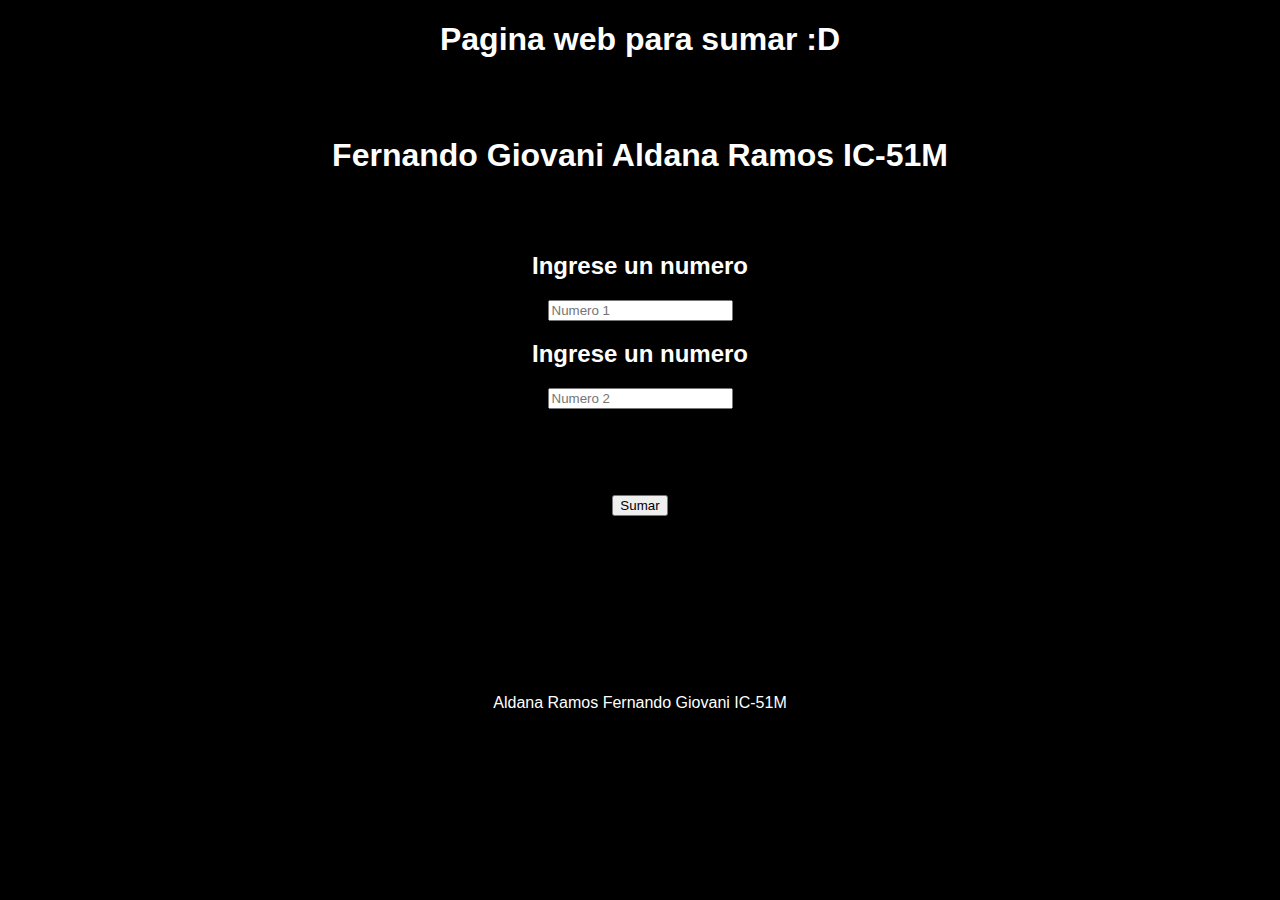
==== public/index.html @ c8bc7315 "Add files via upload" ====
<!DOCTYPE html>
<html>
 <head>
   <meta charset="utf-8">
   <title>UndeadForm</title>

   <!-- Ícono para la página web. -->
   <link rel="icon" sizes="32x32" href="favicon.ico">

   <!-- Color de la barra de navegación de Chrome. -->
   <meta name="theme-color" content="#099D0B">

   <!-- Configuración de la Web App Chrome y Microsoft Store. -->
   <link rel="manifest" href="manifest.json">

   <!-- Configuración para del acceso directo en Windows Edge/IE -->
   <!-- Icono -->
   <meta name="msapplication-TileImage" content="img/undead.png">
   <!-- Color de tile. -->
   <meta name="msapplication-TileColor" content="#4fc3f7">

   <!-- Configuración para Web Clip en Safari. -->
   <meta name="mobile-web-app-capable" content="yes">
   <link rel="apple-touch-icon" sizes="1024x1024" href="img/undead.png">
   <link rel="apple-touch-startup-image" sizes="1024x1024"
     href="img/undead.png">
   <meta name="apple-mobile-web-app-capable" content="yes">
   <meta name="apple-mobile-web-app-status-bar-style" content="black">

   <meta name="viewport" content="width=device-width, initial-scale=1">
   <link rel="stylesheet" href="css/estilos.css">

   <!-- update the version number as needed -->
   <script defer src="/__/firebase/6.0.2/firebase-app.js"></script>
   <!-- include only the Firebase features as you need -->
   <script defer src="/__/firebase/6.0.2/firebase-auth.js"></script>
   <script defer src="/__/firebase/6.0.2/firebase-firestore.js"></script>
   <script defer src="/__/firebase/6.0.2/firebase-messaging.js"></script>
   <script defer src="/__/firebase/6.0.2/firebase-storage.js"></script>
   <!-- initialize the SDK after all desired features are loaded -->
   <script defer src="/__/firebase/init.js"></script>

 </head>
 <body>
 	<center>
 		<h1>Pagina web para sumar :D</h1>
 		<br><br>
 		<h1>Fernando Giovani Aldana Ramos IC-51M</h1>
 		<br><br>
   <form name="vista">
     <p>
      <h2>Ingrese un numero</h2>
       <input type="number" name="numero1" required placeholder="Numero 1"
         accesskey="1">
     </p>
     <p>
      <h2>Ingrese un numero</h2>
       <input type="number" name="numero2" required placeholder="Numero 2"
         accesskey="2">
     </p>
     <br><br><br>
     <p>
       <output name="respuesta"></output>
     </p>
     <p>
       <button type="submit">Sumar</button>
     </p>
    </form>
   <script>
     "use strict";
     document.vista.addEventListener("submit", saluda);
     function saluda(evt) {
       evt.preventDefault();
       const numero1 = document.vista.numero1.value;
       const numero2 = document.vista.numero2.value;
       var suma = parseInt(numero1) + parseInt(numero2);
       document.vista.respuesta.value = "La suma de los numeros es: "+suma;
     }
   </script>
   <script>
     /* Registra un service worker para instalar la aplicación en el
      * caché del navegador. */
     async function registraServiceWorker() {
       if ("serviceWorker" in navigator) {
         try {
           const registro = await navigator.serviceWorker.register("sw.js");
           console.log("Service Worker registrado.");
           console.log(registro);
         } catch (e) {
           muestraError(e);
         }
       }
     }

     registraServiceWorker();
     document.addEventListener('DOMContentLoaded', function () {
       try {
         let app = firebase.app();
         let features = ['auth', 'database', 'messaging', 'storage']
           .filter(feature => typeof app[feature] === 'function');
         document.vista.mensaje.value =
           `Firebase SDK cargó con: ${features.join(', ')}`;
       } catch (e) {
         console.log(e);
         document.vista.mensaje.value =
           'Error cargando Firebase SDK. Revisa la consola del navegador.';
       }
     });
   </script>
   <br><br><br><br><br><br><br><br><br>
   <footer>Aldana Ramos Fernando Giovani IC-51M</footer>
</center>
 </body>
</html>
---- public/css/estilos.css ----
body {
	background: black;
 	margin: 0;
 	color: white;
}

body, input, a {
 font-family: sans-serif;
}

header {
 text-align: center;
}

main {
 max-width: 600px;
 margin: 0 auto;
 background-color: #f0f0f0;
}

p {
 margin: 1em;
 color: white;
}

label {
 display: block;
 font-size: small;
 font-weight: bold;
}

label>* {
 display: block;
 width: 100%;
}
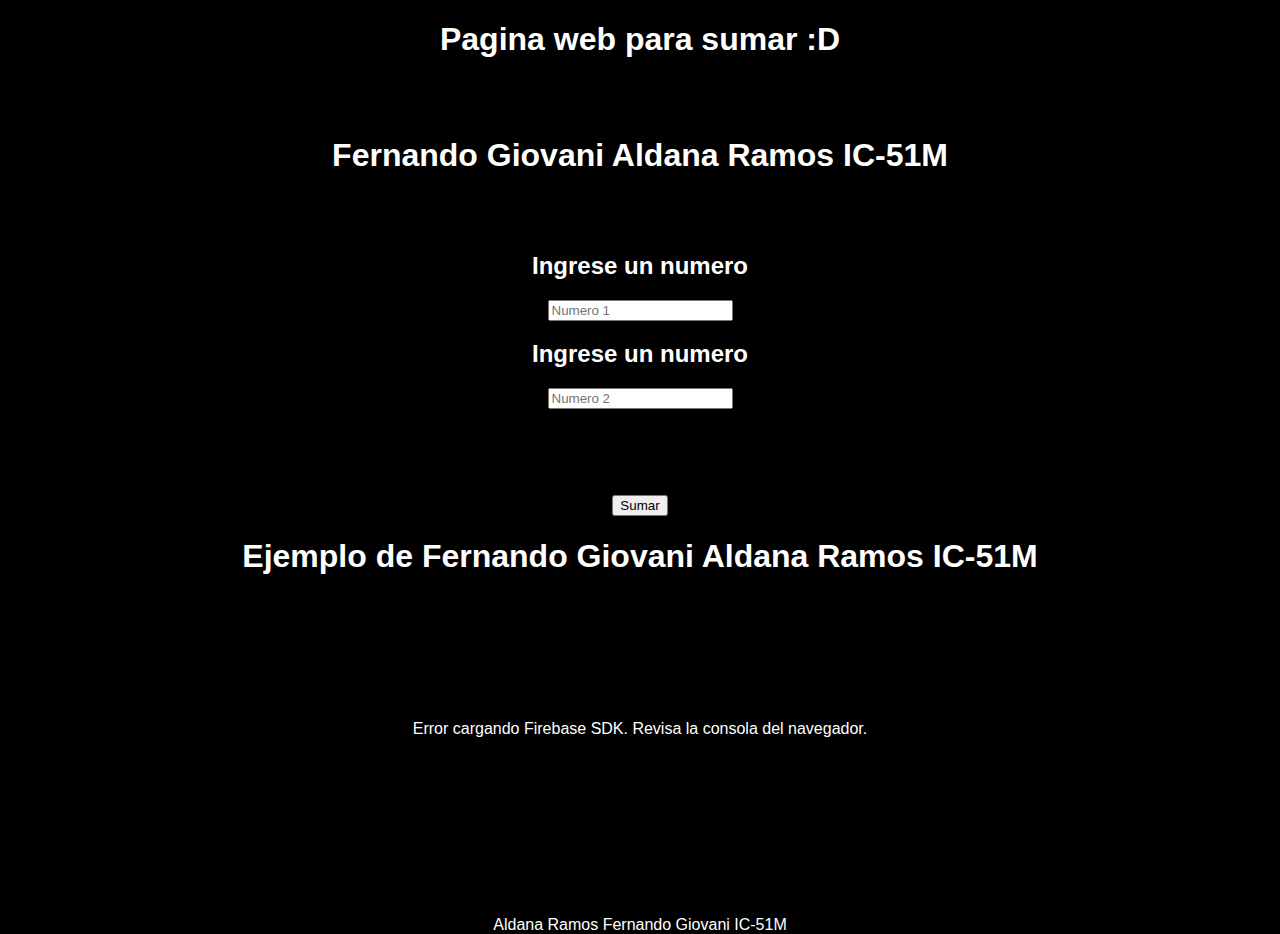
==== commit 66da843d: "Add files via upload" ====
--- a/public/index.html
+++ b/public/index.html
@@ -65,7 +65,19 @@
      <p>
        <button type="submit">Sumar</button>
      </p>
+
+
+     <header>
+       <h1>Ejemplo de Fernando Giovani Aldana Ramos IC-51M</h1>
+     </header>
+     <br><br><br><br><br><br>
+     <main role="main">
+       <p><output name="msj">No se desespere esta cargando XD</output></p>
+     </main>
+
+
     </form>
+
    <script>
      "use strict";
      document.vista.addEventListener("submit", saluda);
@@ -77,7 +89,8 @@
        document.vista.respuesta.value = "La suma de los numeros es: "+suma;
      }
    </script>
-   <script>
+
+      <script>
      /* Registra un service worker para instalar la aplicación en el
       * caché del navegador. */
      async function registraServiceWorker() {
@@ -98,11 +111,11 @@
          let app = firebase.app();
          let features = ['auth', 'database', 'messaging', 'storage']
            .filter(feature => typeof app[feature] === 'function');
-         document.vista.mensaje.value =
+         document.vista.msj.value =
            `Firebase SDK cargó con: ${features.join(', ')}`;
        } catch (e) {
          console.log(e);
-         document.vista.mensaje.value =
+         document.vista.msj.value =
            'Error cargando Firebase SDK. Revisa la consola del navegador.';
        }
      });
--- a/public/css/estilos.css
+++ b/public/css/estilos.css
@@ -15,7 +15,7 @@
 main {
  max-width: 600px;
  margin: 0 auto;
- background-color: #f0f0f0;
+ background-color: black;
 }
 
 p {
@@ -33,3 +33,7 @@
  display: block;
  width: 100%;
 }
+
+#negro{
+	color: black;
+}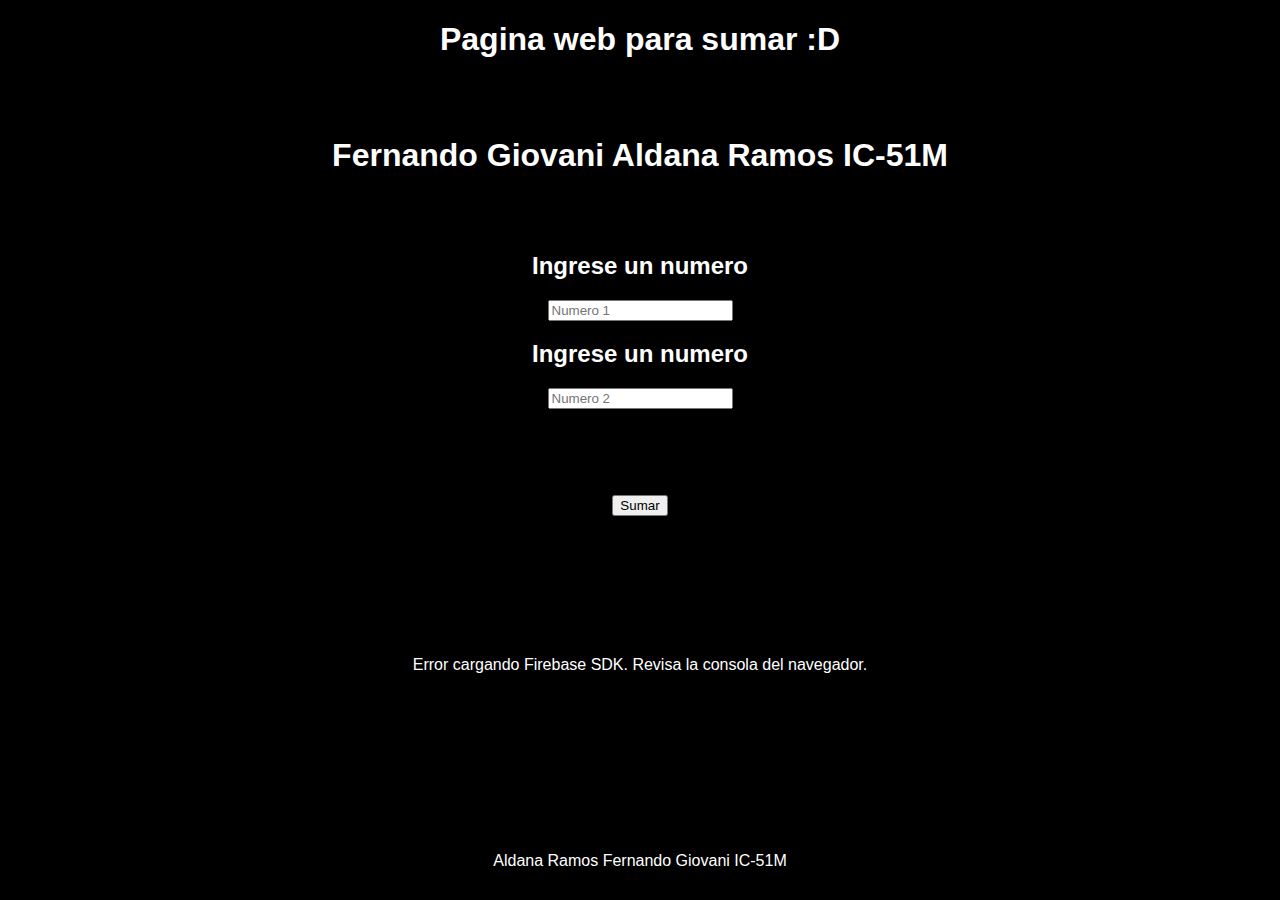
==== commit 79b521e8: "Add files via upload" ====
--- a/public/index.html
+++ b/public/index.html
@@ -66,10 +66,6 @@
        <button type="submit">Sumar</button>
      </p>
 
-
-     <header>
-       <h1>Ejemplo de Fernando Giovani Aldana Ramos IC-51M</h1>
-     </header>
      <br><br><br><br><br><br>
      <main role="main">
        <p><output name="msj">No se desespere esta cargando XD</output></p>
